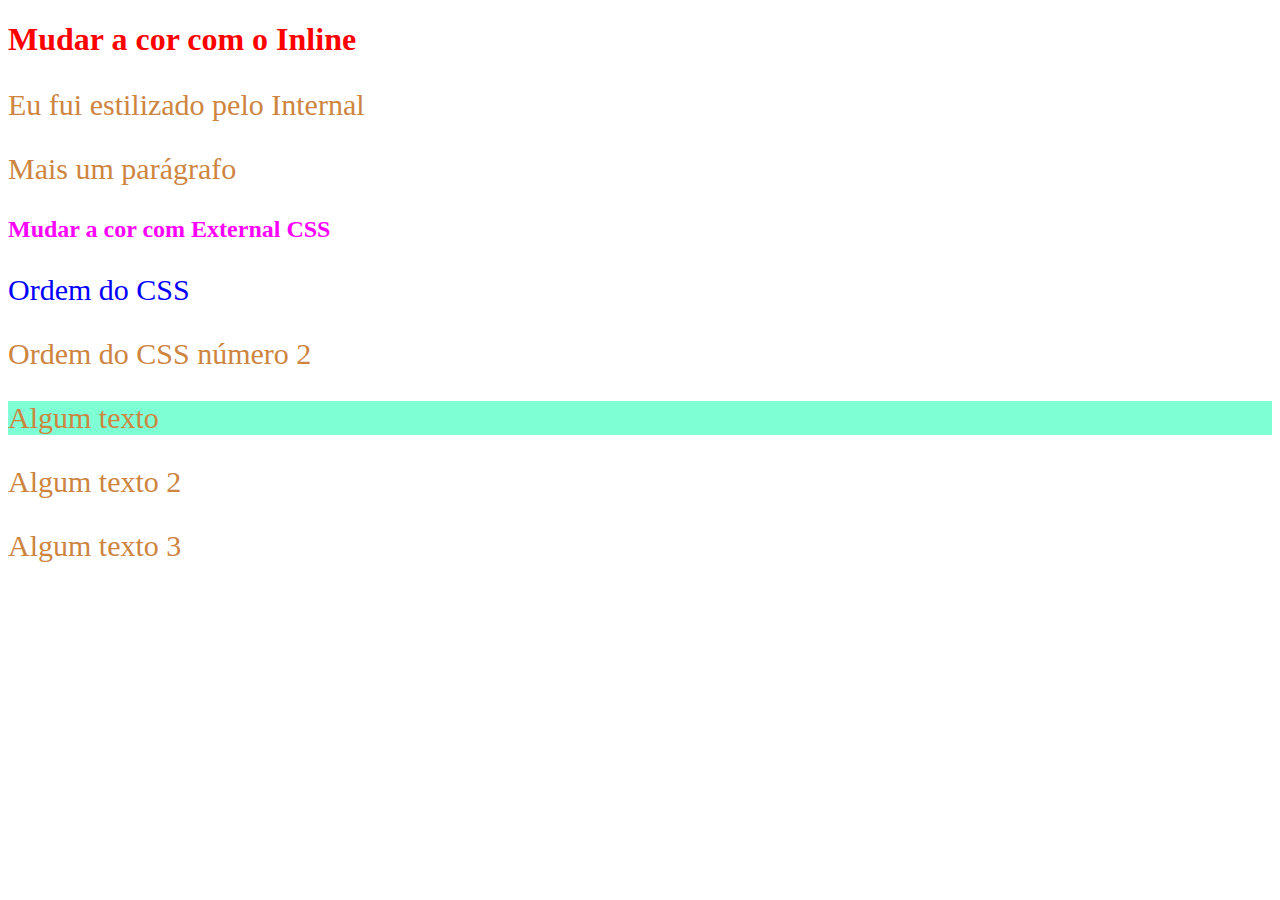
==== 2_CSS/index.html @ 88b08572 "introdução a classes no CSS e no HTML" ====
<!DOCTYPE html>
<html lang="en">
<head>
    <meta charset="UTF-8">
    <meta http-equiv="X-UA-Compatible" content="IE=edge">
    <meta name="viewport" content="width=device-width, initial-scale=1.0">
    <title>CSS</title>

    <!-- 2 - Internal CSS -->
    <style>
        p {
            color: blueviolet;
            font-size: 30px;
        }
    </style>

    <!-- 3 - External CSS -->
    <link rel="stylesheet" href="style.css">
</head>
<body>
    <!-- 1 - Inline CSS -->
    <h1 style="color: red">Mudar a cor com o Inline</h1>

    <!-- 2 - Internal CSS -->
    <p>Eu fui estilizado pelo Internal</p>
    <p>Mais um parágrafo</p>

    <!-- 3 - External CSS -->
    <h2>Mudar a cor com External CSS</h2>

    <!-- 4 - Ordem do CSS -->
    <p style="color: blue">Ordem do CSS</p>
    <p>Ordem do CSS número 2</p>

    <!-- 5 - Atividade: crie um h3 e mude a cor com o CSS externo -->

    <!-- 6 - classes -->
    <p class="paragrafos">Algum texto</p>
    <p>Algum texto 2</p>
    <p>Algum texto 3</p>
</body>
</html>
---- 2_CSS/style.css ----
h2 {
    color: magenta;
}

p {
    color: peru;
}

/* 6 - classes */
.paragrafos {
    background-color: aquamarine;
}
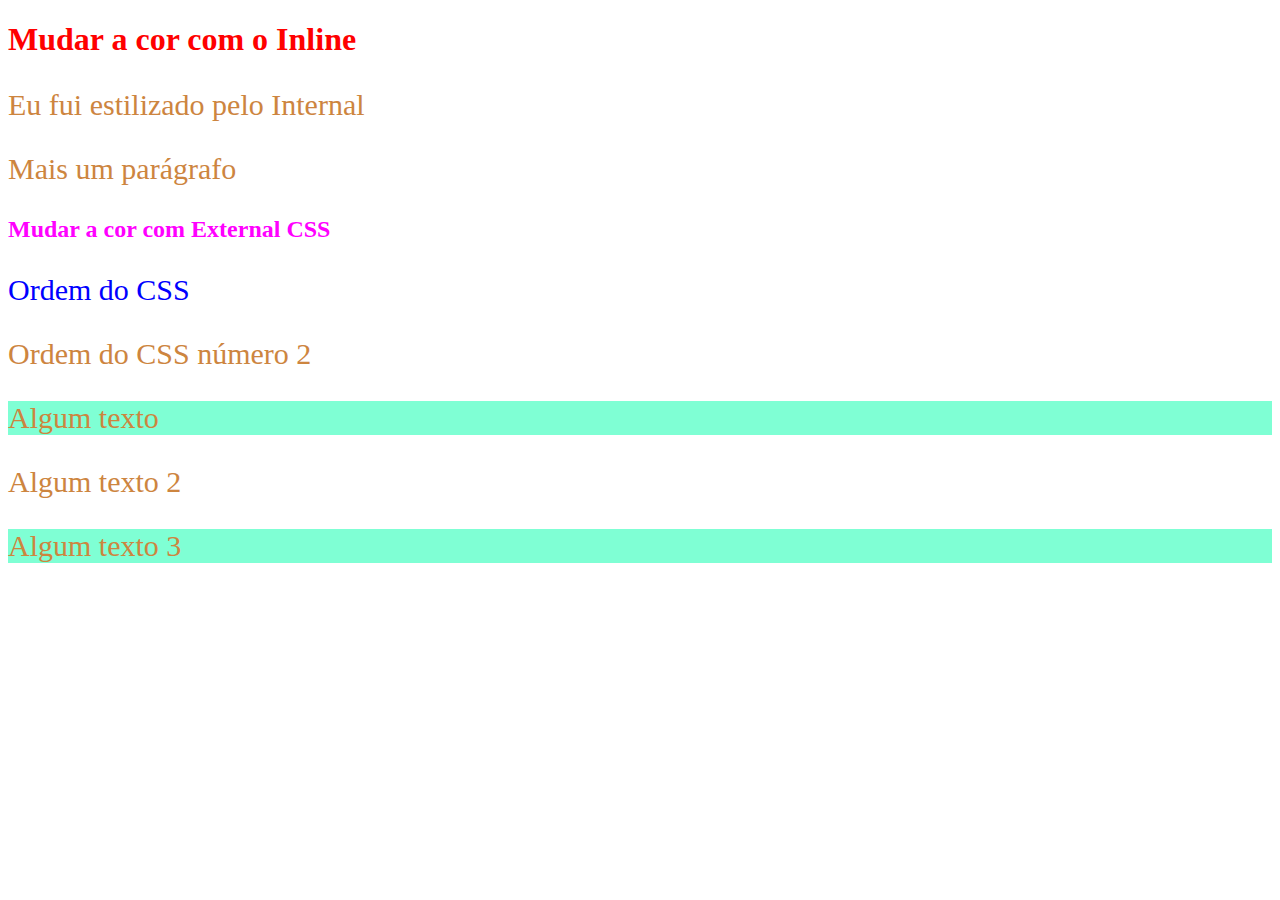
==== commit 3f653e6a: "id e class - introdução" ====
--- a/2_CSS/index.html
+++ b/2_CSS/index.html
@@ -37,6 +37,6 @@
     <!-- 6 - classes -->
     <p class="paragrafos">Algum texto</p>
     <p>Algum texto 2</p>
-    <p>Algum texto 3</p>
+    <p class="paragrafos">Algum texto 3</p>
 </body>
 </html>--- a/2_CSS/style.css
+++ b/2_CSS/style.css
@@ -9,4 +9,8 @@
 /* 6 - classes */
 .paragrafos {
     background-color: aquamarine;
+}
+
+.cor-textos {
+    color: firebrick;
 }